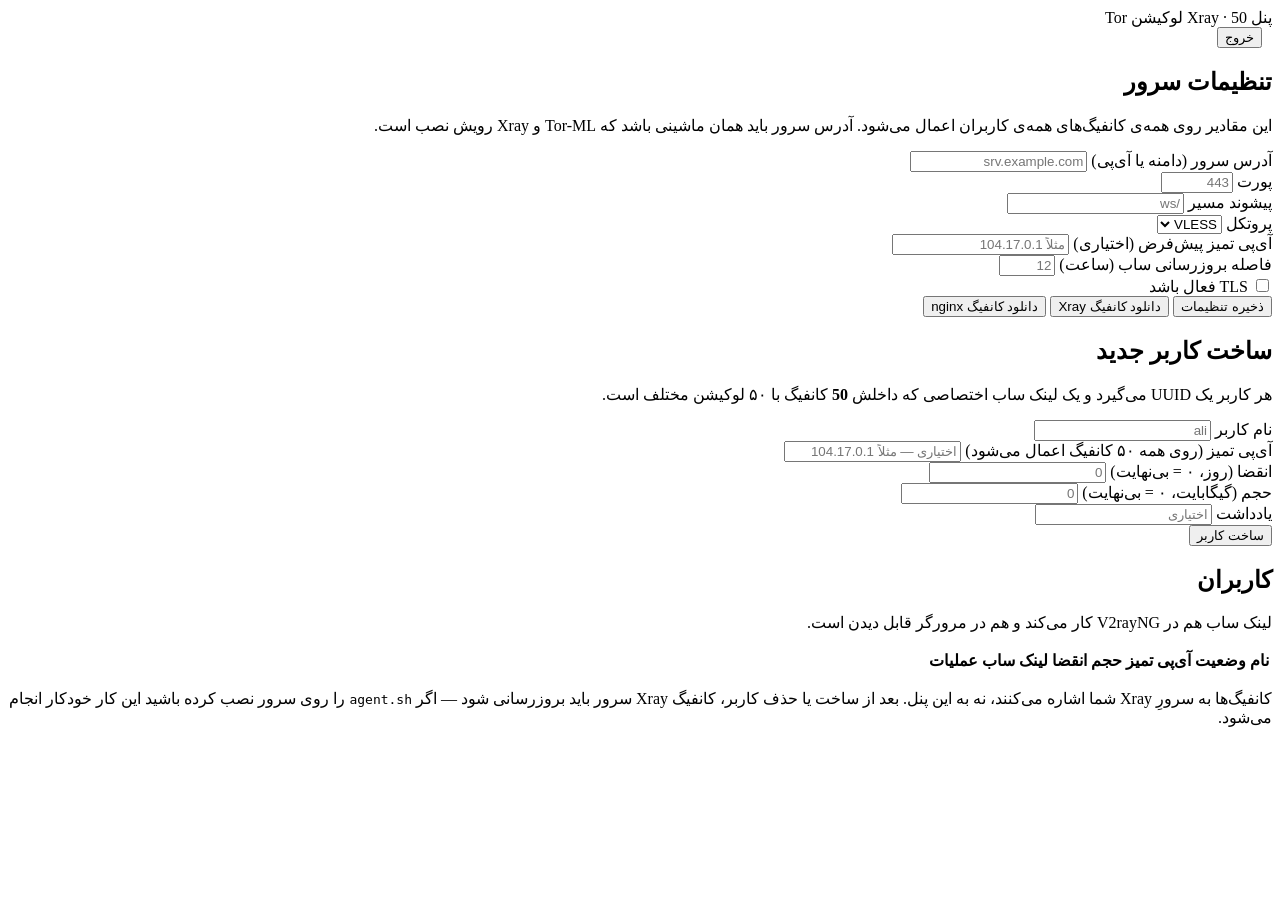
==== web/assets/index.html @ 9f7ec794 "feat: Xray multi-location panel over Tor-ML Turns one user into 50 WebSocket configs, one per Tor ex" ====
<!DOCTYPE html>
<html lang="fa" dir="rtl">
<head>
<meta charset="utf-8">
<meta name="viewport" content="width=device-width, initial-scale=1">
<meta name="robots" content="noindex, nofollow">
<title>پنل مدیریت Xray · Multi-Location</title>
<link rel="stylesheet" href="/assets/style.css">
</head>
<body>

<header class="topbar">
  <div class="brand">
    <span class="dot"></span>
    <span>پنل Xray · <span id="locCount">50</span> لوکیشن Tor</span>
  </div>
  <div style="display:flex;gap:10px;align-items:center">
    <span class="meta" id="revLabel"></span>
    <button class="ghost sm" id="logout">خروج</button>
  </div>
</header>

<main>
  <div id="msg" class="notice"></div>
  <div id="noAddr" class="warnbox" style="display:none">
    ⚠️ آدرس سرور تنظیم نشده است. تا وقتی آدرس دامنه یا آی‌پی سرورِ Xray را وارد نکنید،
    کانفیگ‌های تولیدشده آدرس درستی ندارند.
  </div>

  <!-- ============ settings ============ -->
  <section class="card">
    <h2>تنظیمات سرور</h2>
    <p class="hint">
      این مقادیر روی همه‌ی کانفیگ‌های همه‌ی کاربران اعمال می‌شود. آدرس سرور باید همان
      ماشینی باشد که Tor-ML و Xray رویش نصب است.
    </p>
    <form id="settingsForm">
      <div class="grid">
        <div>
          <label for="serverAddress">آدرس سرور (دامنه یا آی‌پی)</label>
          <input id="serverAddress" type="text" placeholder="srv.example.com">
        </div>
        <div>
          <label for="serverPort">پورت</label>
          <input id="serverPort" type="number" min="1" max="65535" placeholder="443">
        </div>
        <div>
          <label for="pathPrefix">پیشوند مسیر</label>
          <input id="pathPrefix" type="text" placeholder="/ws">
        </div>
        <div>
          <label for="protocol">پروتکل</label>
          <select id="protocol">
            <option value="vless">VLESS</option>
            <option value="vmess">VMess</option>
          </select>
        </div>
        <div>
          <label for="defaultCleanIp">آی‌پی تمیز پیش‌فرض (اختیاری)</label>
          <input id="defaultCleanIp" type="text" placeholder="مثلاً 104.17.0.1">
        </div>
        <div>
          <label for="subIntervalHours">فاصله بروزرسانی ساب (ساعت)</label>
          <input id="subIntervalHours" type="number" min="1" max="168" placeholder="12">
        </div>
        <div class="check">
          <input id="tls" type="checkbox">
          <label for="tls">TLS فعال باشد</label>
        </div>
      </div>
      <div class="actions">
        <button type="submit">ذخیره تنظیمات</button>
        <button type="button" class="ghost" id="dlXray">دانلود کانفیگ Xray</button>
        <button type="button" class="ghost" id="dlNginx">دانلود کانفیگ nginx</button>
      </div>
    </form>
  </section>

  <!-- ============ add user ============ -->
  <section class="card">
    <h2>ساخت کاربر جدید</h2>
    <p class="hint">
      هر کاربر یک UUID می‌گیرد و یک لینک ساب اختصاصی که داخلش
      <strong id="locCount2">50</strong> کانفیگ با ۵۰ لوکیشن مختلف است.
    </p>
    <form id="addForm">
      <div class="grid">
        <div>
          <label for="name">نام کاربر</label>
          <input id="name" type="text" placeholder="ali" required>
        </div>
        <div>
          <label for="cleanIp">آی‌پی تمیز (روی همه ۵۰ کانفیگ اعمال می‌شود)</label>
          <input id="cleanIp" type="text" placeholder="اختیاری — مثلاً 104.17.0.1">
        </div>
        <div>
          <label for="expiresInDays">انقضا (روز، ۰ = بی‌نهایت)</label>
          <input id="expiresInDays" type="number" min="0" placeholder="0">
        </div>
        <div>
          <label for="quotaGb">حجم (گیگابایت، ۰ = بی‌نهایت)</label>
          <input id="quotaGb" type="number" min="0" step="1" placeholder="0">
        </div>
        <div>
          <label for="note">یادداشت</label>
          <input id="note" type="text" placeholder="اختیاری">
        </div>
      </div>
      <div class="actions">
        <button type="submit">ساخت کاربر</button>
      </div>
    </form>
  </section>

  <!-- ============ users ============ -->
  <section class="card">
    <h2>کاربران</h2>
    <p class="hint">لینک ساب هم در V2rayNG کار می‌کند و هم در مرورگر قابل دیدن است.</p>
    <div class="table-wrap">
      <table>
        <thead>
          <tr>
            <th>نام</th>
            <th>وضعیت</th>
            <th>آی‌پی تمیز</th>
            <th>حجم</th>
            <th>انقضا</th>
            <th>لینک ساب</th>
            <th>عملیات</th>
          </tr>
        </thead>
        <tbody id="rows"></tbody>
      </table>
    </div>
    <div id="emptyState" class="empty" style="display:none">هنوز کاربری ساخته نشده است.</div>
  </section>
</main>

<footer class="foot">
  <p>
    کانفیگ‌ها به سرورِ Xray شما اشاره می‌کنند، نه به این پنل. بعد از ساخت یا حذف کاربر،
    کانفیگ Xray سرور باید بروزرسانی شود — اگر <code class="mono">agent.sh</code> را روی سرور
    نصب کرده باشید این کار خودکار انجام می‌شود.
  </p>
</footer>

<script src="/assets/app.js"></script>
</body>
</html>
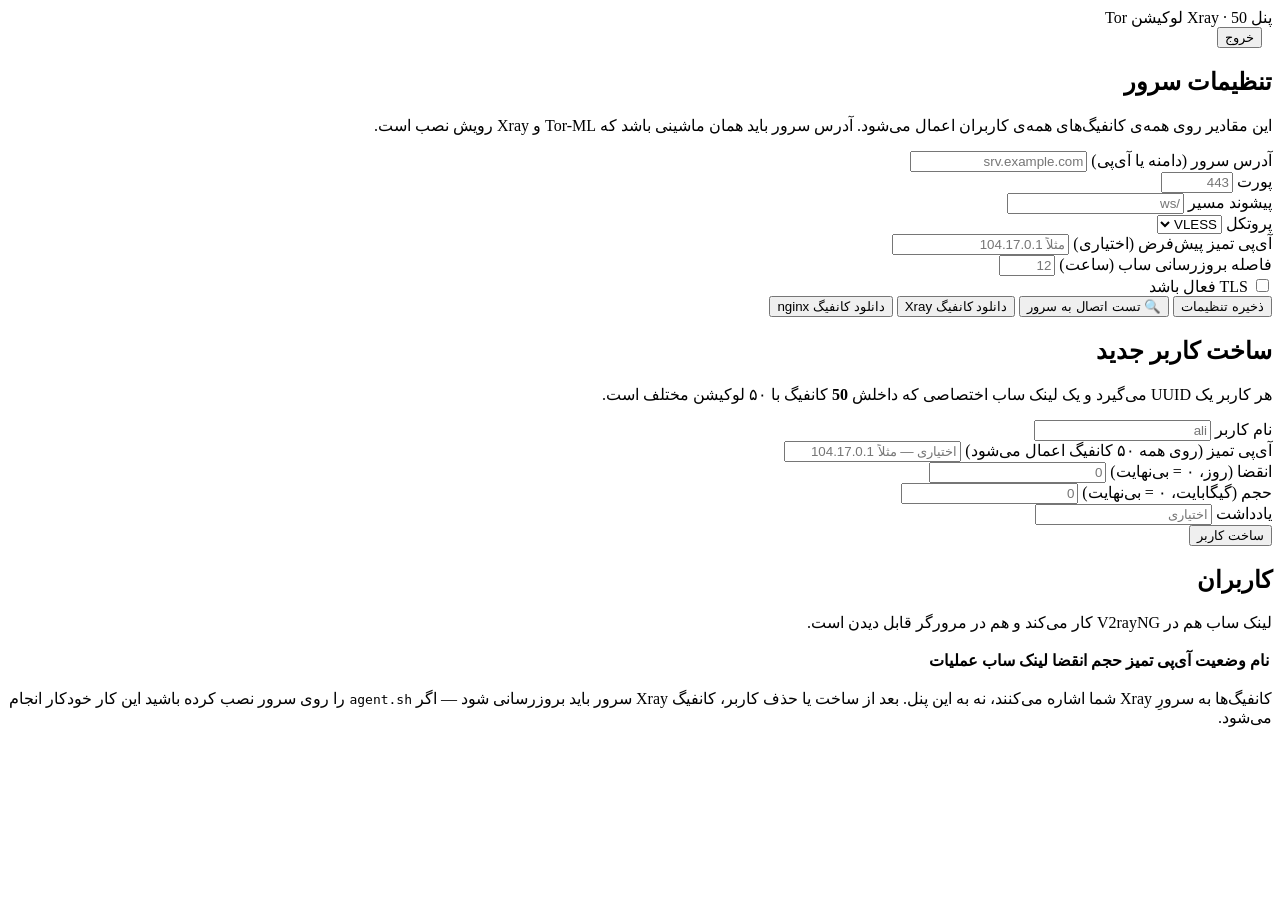
==== commit a84c1b1d: "fix: copy buttons returned ZgotmplZ instead of the config URI The browser subscription page rendered" ====
--- a/web/assets/index.html
+++ b/web/assets/index.html
@@ -25,6 +25,12 @@
   <div id="noAddr" class="warnbox" style="display:none">
     ⚠️ آدرس سرور تنظیم نشده است. تا وقتی آدرس دامنه یا آی‌پی سرورِ Xray را وارد نکنید،
     کانفیگ‌های تولیدشده آدرس درستی ندارند.
+  </div>
+  <div id="selfWarn" class="warnbox" style="display:none;background:rgba(218,54,51,.1);border-color:#5c2626;color:#f0a1a1">
+    🛑 <strong>آدرس سرور روی دامنه‌ی خودِ همین پنل ست شده است.</strong>
+    این حالت هیچ‌وقت کار نمی‌کند: پنل یک اپ وب است، نه سرور پروکسی — روی مسیرهای
+    WebSocket جواب ۴۰۴ می‌دهد و به همین دلیل هیچ کانفیگی وصل نمی‌شود.
+    آدرس سرور باید دامنه یا آی‌پی همان VPSی باشد که nginx و Xray و Tor-ML رویش نصب است.
   </div>
 
   <!-- ============ settings ============ -->
@@ -70,10 +76,12 @@
       </div>
       <div class="actions">
         <button type="submit">ذخیره تنظیمات</button>
+        <button type="button" id="diagnose">🔍 تست اتصال به سرور</button>
         <button type="button" class="ghost" id="dlXray">دانلود کانفیگ Xray</button>
         <button type="button" class="ghost" id="dlNginx">دانلود کانفیگ nginx</button>
       </div>
     </form>
+    <div id="diagResult" style="display:none;margin-top:18px"></div>
   </section>
 
   <!-- ============ add user ============ -->
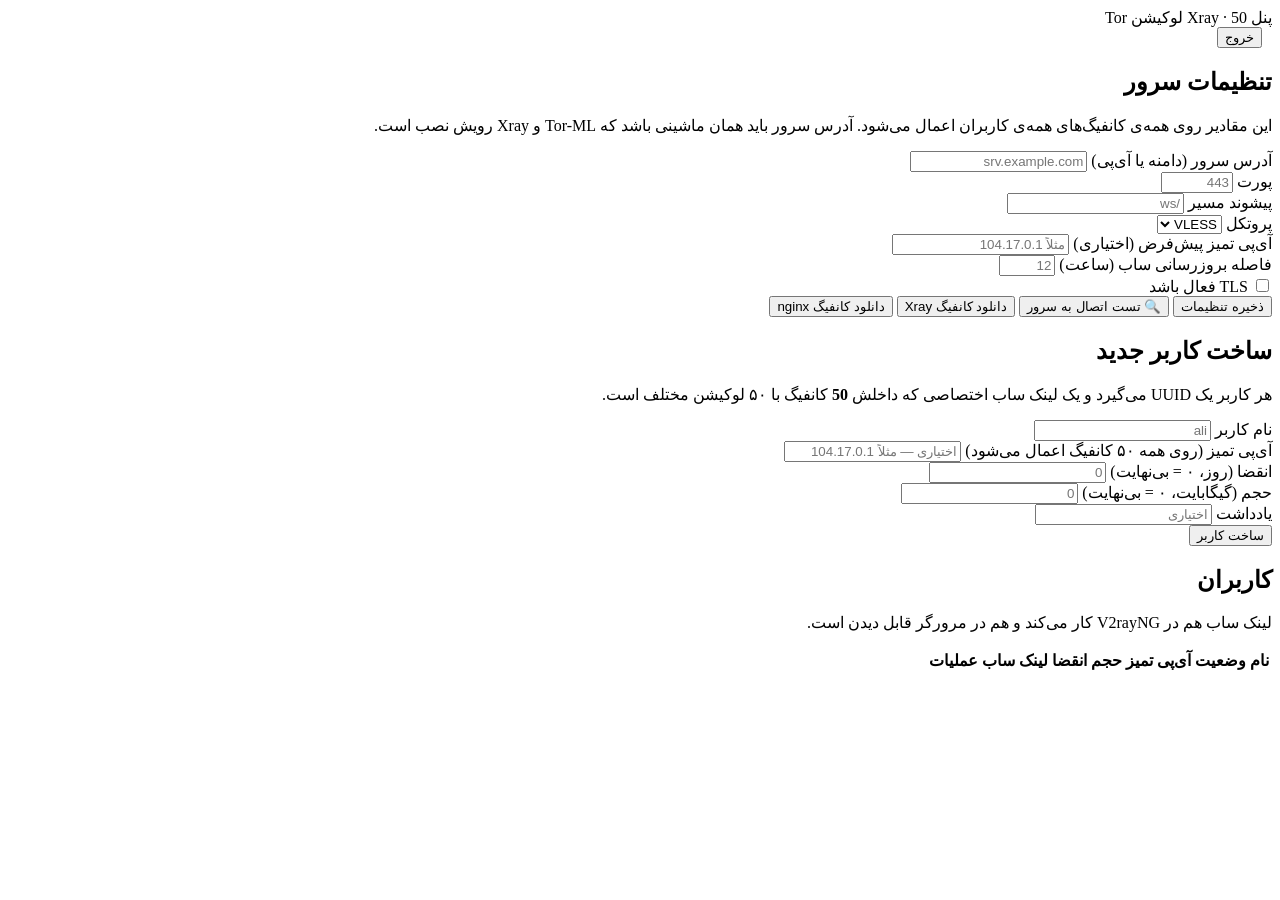
==== commit 4a764959: "feat: self-hosted proxy mode for Railway Converts the panel from a control-only surface (which requi" ====
--- a/web/assets/index.html
+++ b/web/assets/index.html
@@ -13,6 +13,7 @@
   <div class="brand">
     <span class="dot"></span>
     <span>پنل Xray · <span id="locCount">50</span> لوکیشن Tor</span>
+    <span id="modeBadge" class="badge" style="display:none;margin-right:8px;background:rgba(46,160,67,.15);color:#7ee787;border-color:rgba(46,160,67,.4)">حالت خود‌میزبان</span>
   </div>
   <div style="display:flex;gap:10px;align-items:center">
     <span class="meta" id="revLabel"></span>
@@ -22,6 +23,12 @@
 
 <main>
   <div id="msg" class="notice"></div>
+  <div id="selfHostedInfo" class="warnbox" style="display:none;background:rgba(46,160,67,.07);border-color:rgba(46,160,67,.4);color:#7ee787">
+    ✅ <strong>حالت خود‌میزبان فعال است.</strong>
+    ترافیک پروکسی از همین سرور Railway عبور می‌کند — نیازی به VPS جداگانه نیست.
+    آدرس سرور به‌صورت خودکار از دامنه‌ی همین پنل گرفته می‌شود.
+    ۵۰ کانفیگ همه از یک آی‌پی (آی‌پی همین سرور) خارج می‌شوند.
+  </div>
   <div id="noAddr" class="warnbox" style="display:none">
     ⚠️ آدرس سرور تنظیم نشده است. تا وقتی آدرس دامنه یا آی‌پی سرورِ Xray را وارد نکنید،
     کانفیگ‌های تولیدشده آدرس درستی ندارند.
@@ -145,7 +152,11 @@
 </main>
 
 <footer class="foot">
-  <p>
+  <p id="footSelfHosted" style="display:none">
+    حالت خود‌میزبان فعال است: ترافیک از همین سرور Railway عبور می‌کند. بعد از ساخت یا
+    حذف کاربر، Xray داخلی به‌صورت خودکار reload می‌شود (حداکثر ۳ ثانیه طول می‌کشد).
+  </p>
+  <p id="footVpsMode" style="display:none">
     کانفیگ‌ها به سرورِ Xray شما اشاره می‌کنند، نه به این پنل. بعد از ساخت یا حذف کاربر،
     کانفیگ Xray سرور باید بروزرسانی شود — اگر <code class="mono">agent.sh</code> را روی سرور
     نصب کرده باشید این کار خودکار انجام می‌شود.
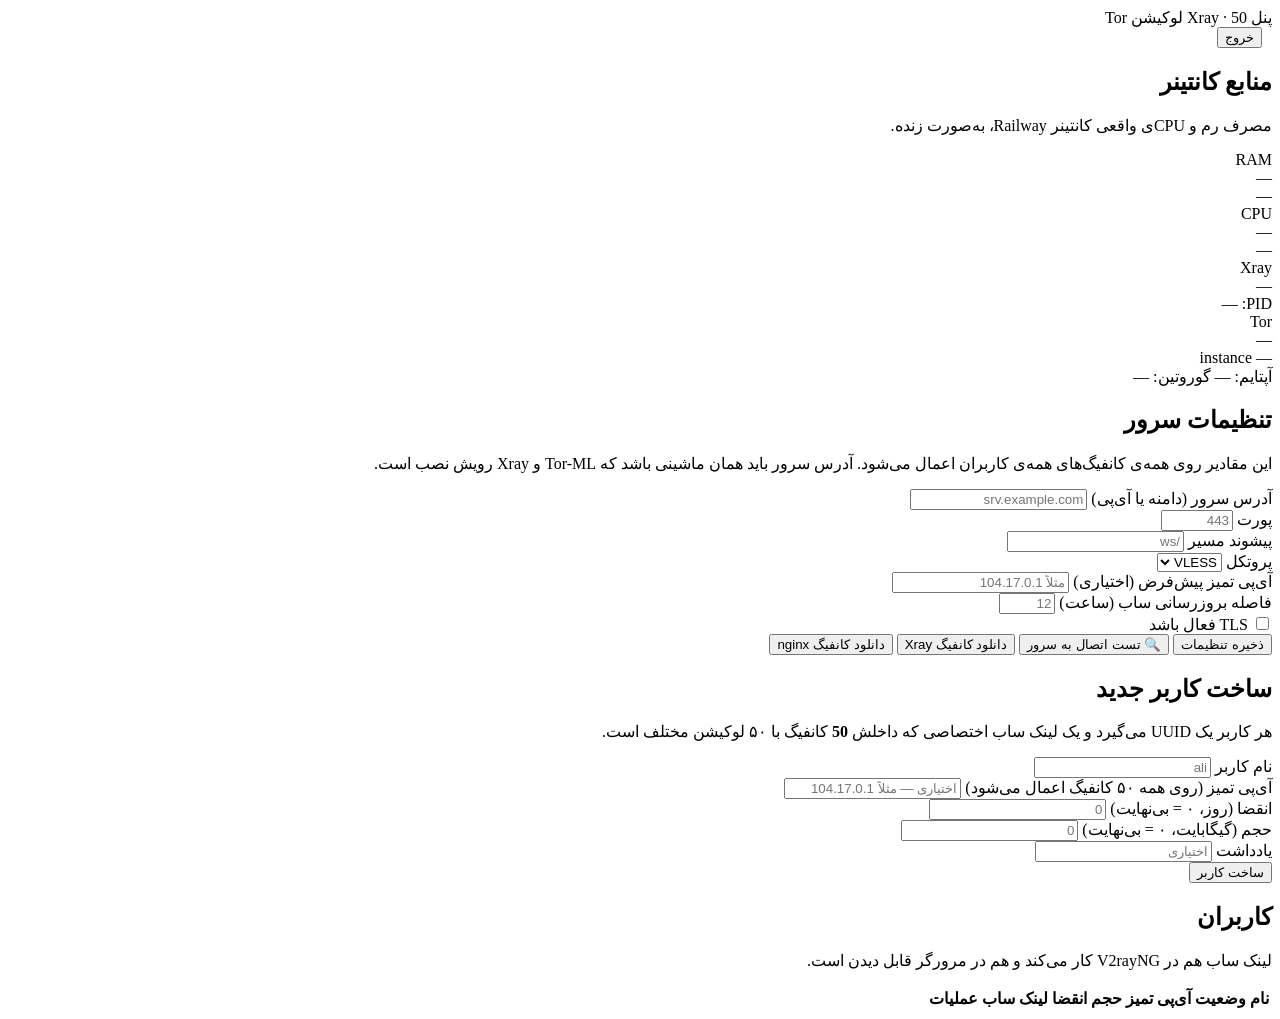
==== commit 201d656b: "feat: 8 curated locations, direct NL exit, watchdog, stats widget Locations --------- Reduced from 5" ====
--- a/web/assets/index.html
+++ b/web/assets/index.html
@@ -39,6 +39,40 @@
     WebSocket جواب ۴۰۴ می‌دهد و به همین دلیل هیچ کانفیگی وصل نمی‌شود.
     آدرس سرور باید دامنه یا آی‌پی همان VPSی باشد که nginx و Xray و Tor-ML رویش نصب است.
   </div>
+
+  <!-- ============ resource stats ============ -->
+  <section class="card" id="statsCard">
+    <h2>منابع کانتینر</h2>
+    <p class="hint">مصرف رم و CPUی واقعی کانتینر Railway، به‌صورت زنده.</p>
+    <div class="stats-grid">
+      <div class="stat-block">
+        <div class="stat-label">RAM</div>
+        <div class="stat-value" id="statMem">—</div>
+        <div class="stat-bar"><div class="stat-bar-fill" id="statMemBar"></div></div>
+        <div class="stat-sub" id="statMemSub">—</div>
+      </div>
+      <div class="stat-block">
+        <div class="stat-label">CPU</div>
+        <div class="stat-value" id="statCPU">—</div>
+        <div class="stat-bar"><div class="stat-bar-fill" id="statCPUBar"></div></div>
+        <div class="stat-sub" id="statCPUSub">—</div>
+      </div>
+      <div class="stat-block">
+        <div class="stat-label">Xray</div>
+        <div class="stat-value" id="statXray">—</div>
+        <div class="stat-sub" id="statXraySub">PID: —</div>
+      </div>
+      <div class="stat-block">
+        <div class="stat-label">Tor</div>
+        <div class="stat-value" id="statTor">—</div>
+        <div class="stat-sub" id="statTorSub">— instance</div>
+      </div>
+    </div>
+    <div class="stat-footer">
+      <span class="meta" id="statUptime">آپتایم: —</span>
+      <span class="meta" id="statGoroutines">گوروتین: —</span>
+    </div>
+  </section>
 
   <!-- ============ settings ============ -->
   <section class="card">
